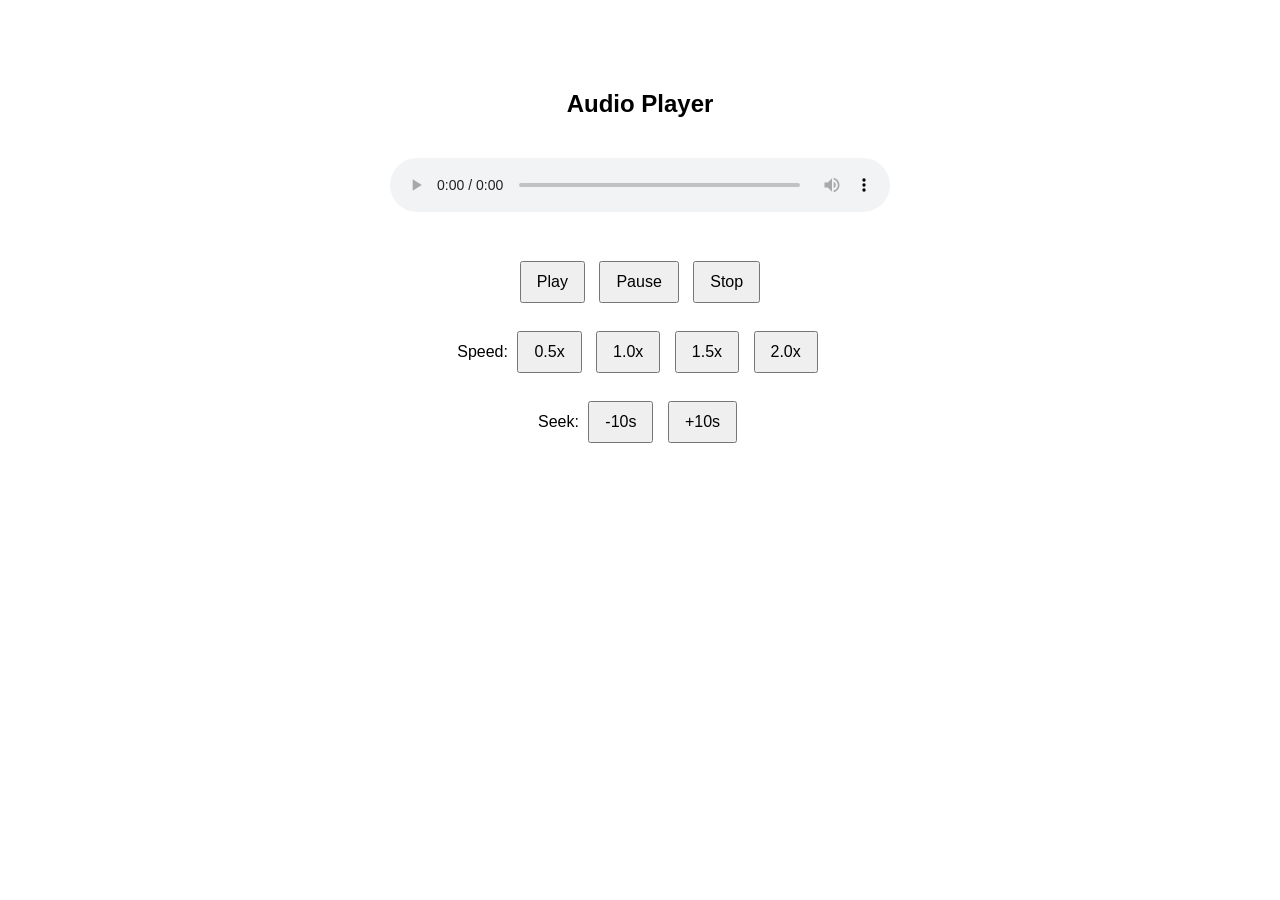
==== test.html @ 4952c7ef "[新增] 流式播放音频最小模块" ====
<!DOCTYPE html>
<html>
<head>
    <title>Audio Player</title>
    <style>
        body {
            font-family: Arial, sans-serif;
            max-width: 500px;
            margin: 50px auto;
            padding: 20px;
            text-align: center;
        }
        audio {
            width: 100%;
            margin: 20px 0;
        }
        .controls {
            margin: 20px 0;
        }
        button {
            padding: 10px 15px;
            margin: 5px;
            font-size: 16px;
            cursor: pointer;
        }
    </style>
</head>
<body>
    <h2>Audio Player</h2>
    
    <audio id="audioPlayer" controls>
        Your browser does not support the audio element.
    </audio>
    
    <div class="controls">
        <button onclick="play()">Play</button>
        <button onclick="pause()">Pause</button>
        <button onclick="stopAudio()">Stop</button>
        <br><br>
        Speed:
        <button onclick="setSpeed(0.5)">0.5x</button>
        <button onclick="setSpeed(1.0)">1.0x</button>
        <button onclick="setSpeed(1.5)">1.5x</button>
        <button onclick="setSpeed(2.0)">2.0x</button>
        <br><br>
        Seek:
        <button onclick="seek(-10)">-10s</button>
        <button onclick="seek(10)">+10s</button>
    </div>
    
    <script>
        // 设置音频源
        document.getElementById('audioPlayer').src = '/audio.m4a';
        
        var audio = document.getElementById('audioPlayer');
        
        function play() {
            audio.play();
        }
        
        function pause() {
            audio.pause();
        }
        
        function stopAudio() {
            audio.pause();
            audio.currentTime = 0;
        }
        
        function setSpeed(speed) {
            audio.playbackRate = speed;
        }
        
        function seek(seconds) {
            audio.currentTime += seconds;
        }
    </script>
</body>
</html>
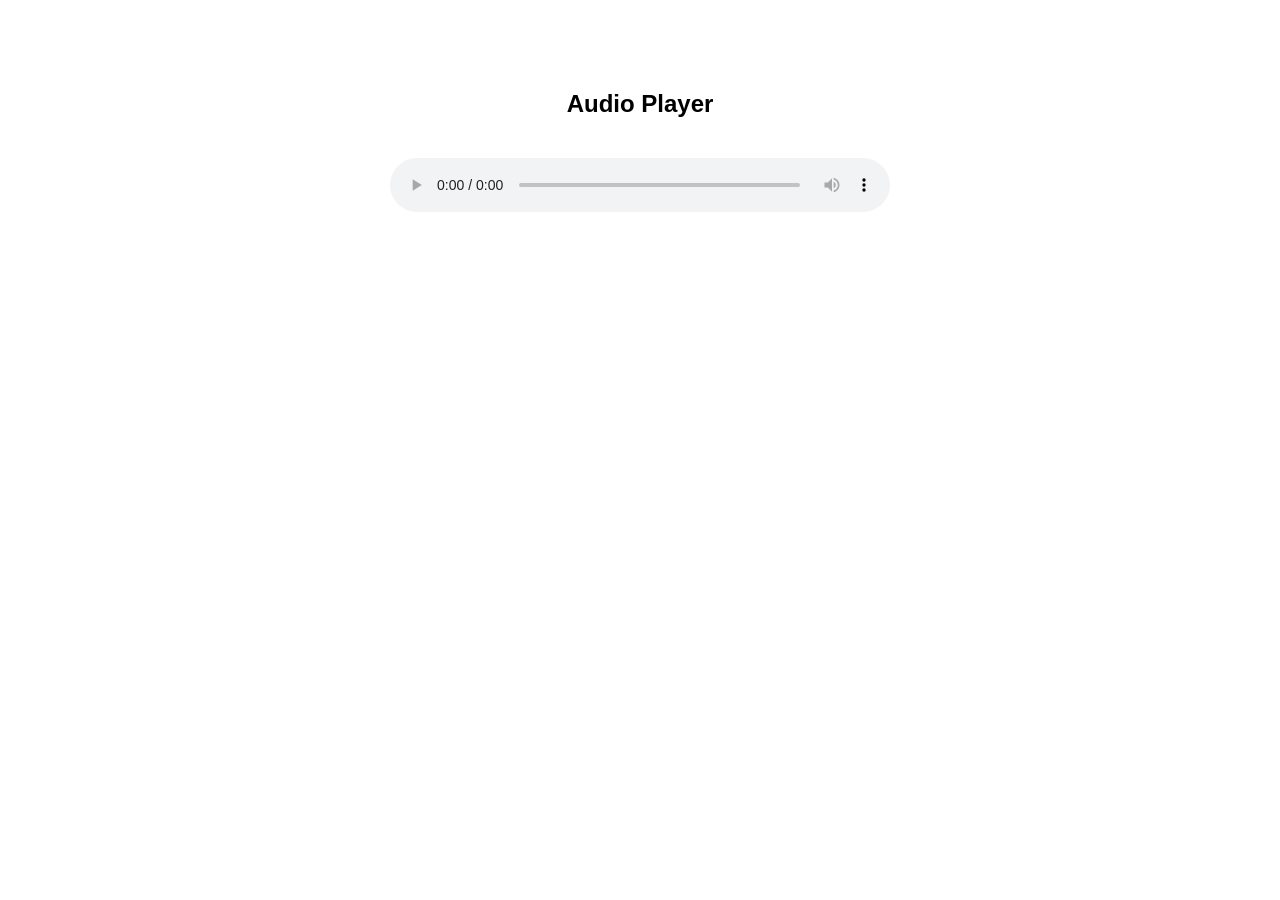
==== commit 2c797b15: "[更新] 提取range字符串，待处理数据发送" ====
--- a/test.html
+++ b/test.html
@@ -14,15 +14,6 @@
             width: 100%;
             margin: 20px 0;
         }
-        .controls {
-            margin: 20px 0;
-        }
-        button {
-            padding: 10px 15px;
-            margin: 5px;
-            font-size: 16px;
-            cursor: pointer;
-        }
     </style>
 </head>
 <body>
@@ -32,48 +23,11 @@
         Your browser does not support the audio element.
     </audio>
     
-    <div class="controls">
-        <button onclick="play()">Play</button>
-        <button onclick="pause()">Pause</button>
-        <button onclick="stopAudio()">Stop</button>
-        <br><br>
-        Speed:
-        <button onclick="setSpeed(0.5)">0.5x</button>
-        <button onclick="setSpeed(1.0)">1.0x</button>
-        <button onclick="setSpeed(1.5)">1.5x</button>
-        <button onclick="setSpeed(2.0)">2.0x</button>
-        <br><br>
-        Seek:
-        <button onclick="seek(-10)">-10s</button>
-        <button onclick="seek(10)">+10s</button>
-    </div>
-    
     <script>
         // 设置音频源
         document.getElementById('audioPlayer').src = '/audio.m4a';
         
         var audio = document.getElementById('audioPlayer');
-        
-        function play() {
-            audio.play();
-        }
-        
-        function pause() {
-            audio.pause();
-        }
-        
-        function stopAudio() {
-            audio.pause();
-            audio.currentTime = 0;
-        }
-        
-        function setSpeed(speed) {
-            audio.playbackRate = speed;
-        }
-        
-        function seek(seconds) {
-            audio.currentTime += seconds;
-        }
     </script>
 </body>
 </html>
